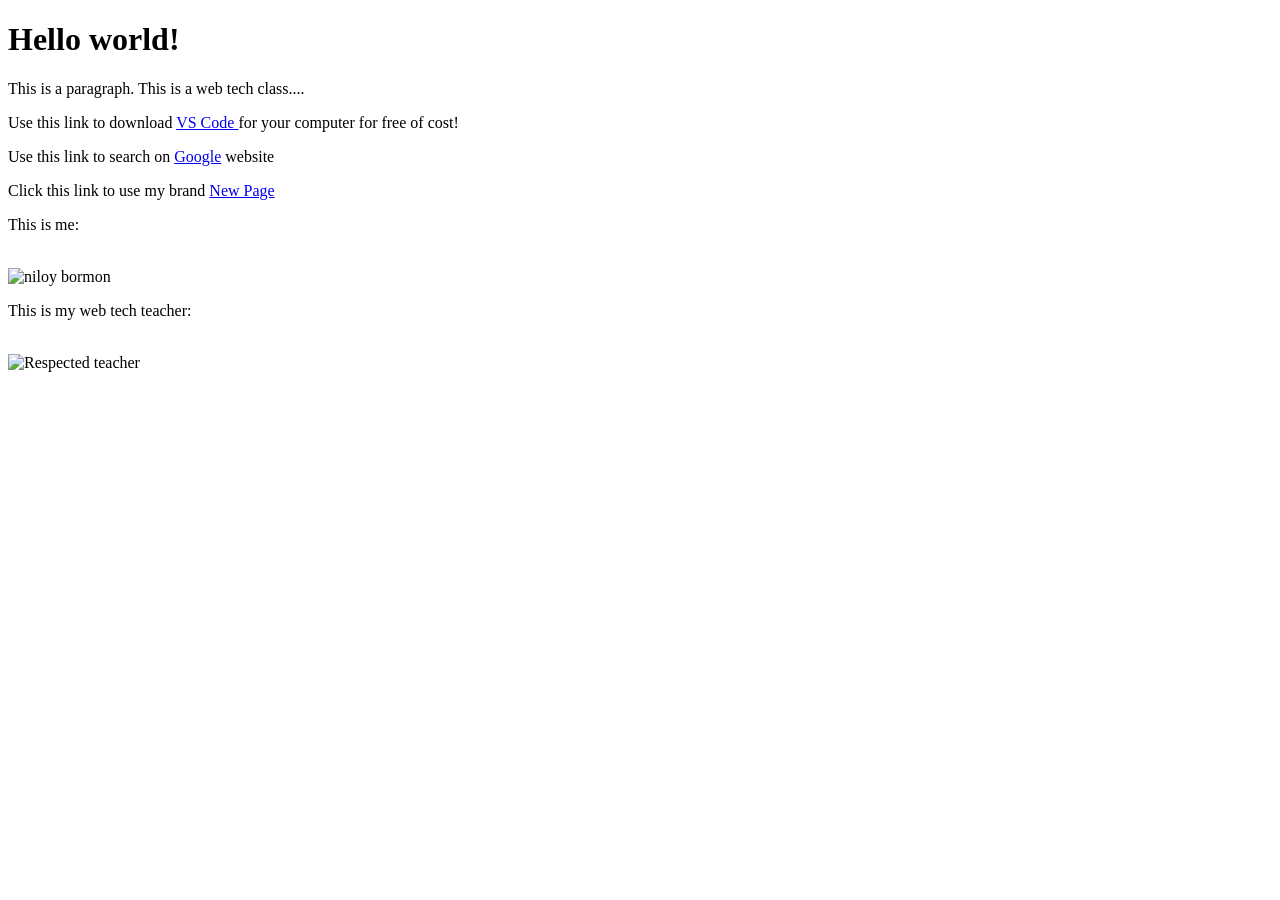
==== first lab/first lab work/index.html @ 45fe94e5 "Add files via upload" ====
<!DOCTYPE html>
<html lang="en">

<head>
    <meta charset="UTF-8">
    <meta name="viewport" content="width=device-width, initial-scale=1.0">
    <title>Niloy Bormon</title>
</head>

<body>
    <!-- heading tag -->
    <h1>Hello world!</h1>
    <!-- <h2>Hello world!</h2>
    <h3>Hello world!</h3>
    <h4>Hello world!</h4>
    <h5>Hello world!</h5>
    <h6>Hello world!</h6> -->
    <p>This is a paragraph. This is a web tech class....</p>
    <p>Use this link to download <a href="https://code.visualstudio.com/">VS Code </a>for your computer for free of cost!</p>
    <p>Use this link to search on <a href="https://www.google.com">Google</a> website</p>
    <p>Click this link to use my brand <a href="/hello.html">New Page</a></p>
    <p>This is me: </p><br><img src="https://scontent.fdac1-2.fna.fbcdn.net/v/t39.30808-1/464403059_122103672944576722_8783156274525448848_n.jpg?stp=dst-jpg_tt6&cstp=mx960x960&ctp=s480x480&_nc_cat=108&ccb=1-7&_nc_sid=e99d92&_nc_eui2=AeHFpJNhpYBdRGia6il0BYQo-LNU1_XqZwX4s1TX9epnBenKEtGj87U6btbUTgJSCgs0n4fBCCke0gfMGANmle1I&_nc_ohc=KBx10oyjORUQ7kNvwG8t_OQ&_nc_oc=Ado7TKDTvIYwBEBKTCtFUS-eTqLN0BMMvU48pewb-b8b_Gks_ZN5Kdk1kFa7eFDWcnU&_nc_zt=24&_nc_ht=scontent.fdac1-2.fna&_nc_gid=cZs_eIhSbgFk1aq4uAg0Fw&_nc_ss=7b2a8&oh=00_Af_IYBylyxtUXD6Bvn8T_pxte70rbSOyUa4AP4skseJE3A&oe=6A304354" alt="niloy bormon">
    <p>This is my web tech teacher:</p><br>
    <img src="https://www.aiub.edu/Files/Uploads/public-employee-profiles/profile-pictures/147435.jpg" alt="Respected teacher">
</body>

</html>
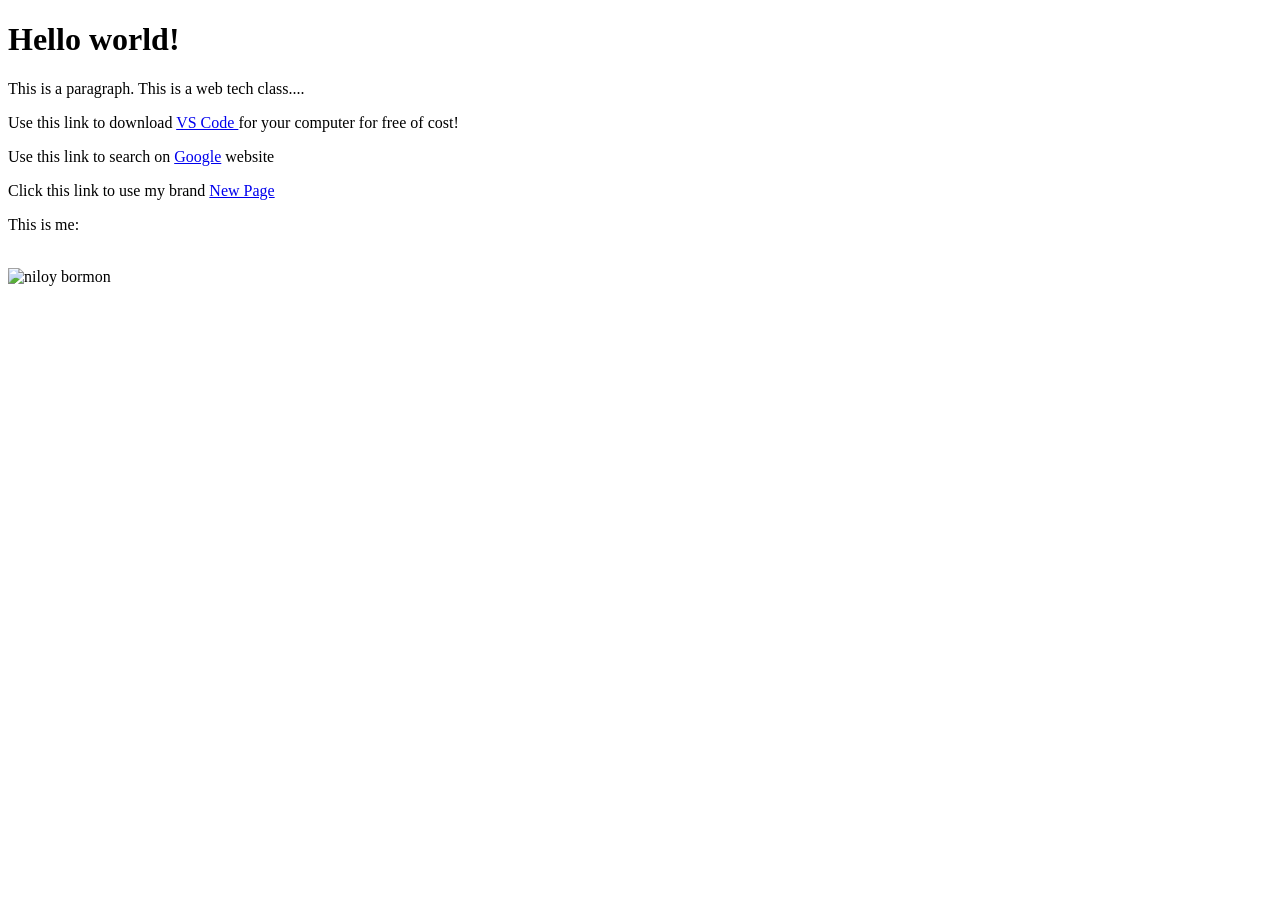
==== commit 445dae0b: "Done some work in the FIFA website" ====
--- a/first lab/first lab work/index.html
+++ b/first lab/first lab work/index.html
@@ -20,8 +20,8 @@
     <p>Use this link to search on <a href="https://www.google.com">Google</a> website</p>
     <p>Click this link to use my brand <a href="/hello.html">New Page</a></p>
     <p>This is me: </p><br><img src="https://scontent.fdac1-2.fna.fbcdn.net/v/t39.30808-1/464403059_122103672944576722_8783156274525448848_n.jpg?stp=dst-jpg_tt6&cstp=mx960x960&ctp=s480x480&_nc_cat=108&ccb=1-7&_nc_sid=e99d92&_nc_eui2=AeHFpJNhpYBdRGia6il0BYQo-LNU1_XqZwX4s1TX9epnBenKEtGj87U6btbUTgJSCgs0n4fBCCke0gfMGANmle1I&_nc_ohc=KBx10oyjORUQ7kNvwG8t_OQ&_nc_oc=Ado7TKDTvIYwBEBKTCtFUS-eTqLN0BMMvU48pewb-b8b_Gks_ZN5Kdk1kFa7eFDWcnU&_nc_zt=24&_nc_ht=scontent.fdac1-2.fna&_nc_gid=cZs_eIhSbgFk1aq4uAg0Fw&_nc_ss=7b2a8&oh=00_Af_IYBylyxtUXD6Bvn8T_pxte70rbSOyUa4AP4skseJE3A&oe=6A304354" alt="niloy bormon">
-    <p>This is my web tech teacher:</p><br>
-    <img src="https://www.aiub.edu/Files/Uploads/public-employee-profiles/profile-pictures/147435.jpg" alt="Respected teacher">
+    <!-- <p>This is my web tech teacher:</p><br>
+    <img src="https://www.aiub.edu/Files/Uploads/public-employee-profiles/profile-pictures/147435.jpg" alt="Respected teacher"> -->
 </body>
 
 </html>
